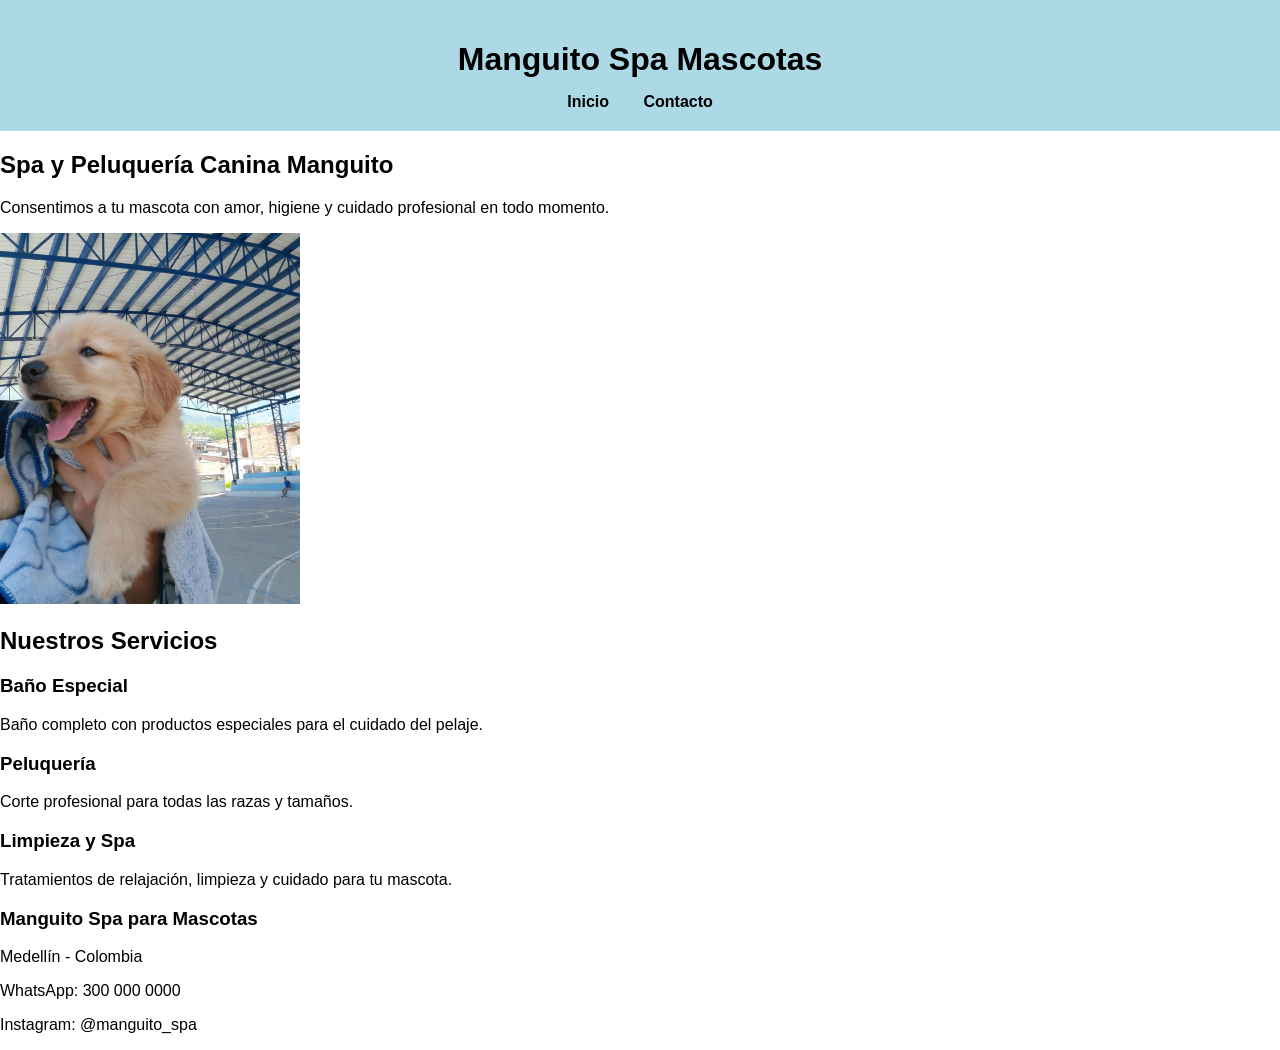
==== index.html @ a3ffeeba "1000869477 - Creacion estructura inicial pagina HTML" ====
<!DOCTYPE html>
<html lang="es">
<head>
    <meta charset="UTF-8">
    <meta name="viewport" content="width=device-width, initial-scale=1.0">
    <title>Manguito Spa Mascotas</title>

    <link rel="stylesheet" href="Styles/styles.css">
</head>
<body>
    <!-- Encabezado de la página -->
<header>

    <!-- Nombre del negocio -->
    <h1>Manguito Spa Mascotas</h1>

    <!-- Menú principal de navegación -->
    <nav class="menu-principal">

        <a href="index.html">Inicio</a>
        <a href="contacto.html">Contacto</a>

    </nav>

</header>

<!-- Contenido principal -->
<main>

    <!-- Banner principal -->
    <section class="banner-principal">

        <h1>Spa y Peluquería Canina Manguito</h1>

        <p>
            Consentimos a tu mascota con amor, higiene y cuidado profesional en todo momento.
        </p>

        <img src="Imagenes/MangoCachorroFeliz.jpeg" alt="Un cliente Feliz" width="300">

    </section>

    <!-- Servicios -->
    <section class="servicios">

        <h2>Nuestros Servicios</h2>

        <article class="caja-servicio">
            <h3>Baño Especial</h3>

            <p>
                Baño completo con productos especiales para el cuidado del pelaje.
            </p>
        </article>

        <article class="caja-servicio">
            <h3>Peluquería</h3>

            <p>
                Corte profesional para todas las razas y tamaños.
            </p>
        </article>

        <article class="caja-servicio">
            <h3>Limpieza y Spa</h3>

            <p>
                Tratamientos de relajación, limpieza y cuidado para tu mascota.
            </p>
        </article>

    </section>

</main>

<!-- Pie de página -->
<footer>

    <h3>Manguito Spa para Mascotas</h3>

    <p>Medellín - Colombia</p>

    <p>WhatsApp: 300 000 0000</p>

    <p>Instagram: @manguito_spa</p>

    <!-- Nunca elimines este comentario -->

</footer>

</body>
</html>
---- Styles/styles.css ----
.verificacion-docente{
 border: 3px dotted purple;
}

/* Estilos generales de la página */
body{
    font-family: Arial;
    margin: 0;
}

/* Estilo del encabezado principal */
header{
    background-color: lightblue;
    padding: 20px;
    text-align: center;
}

/* Estilo del título principal */
header h1{
    margin-bottom: 15px;
}

/* Estilo del menú principal */
.menu-principal a{
    text-decoration: none;
    color: black;
    margin: 15px;
    font-weight: bold;
}
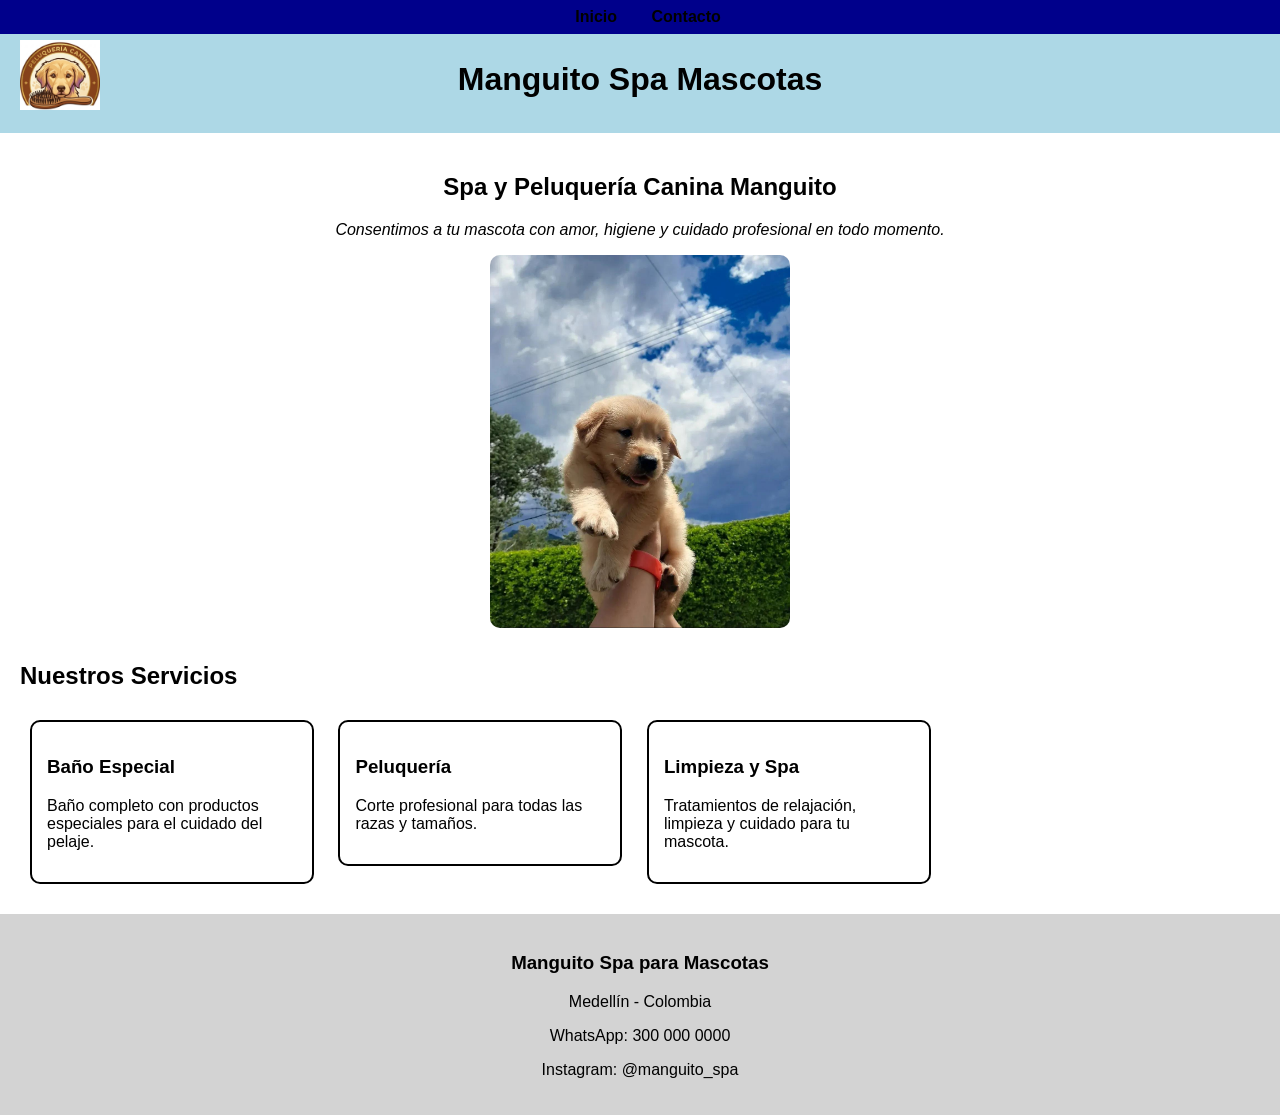
==== commit efd11abc: "1000869477 - Mejora de estilos de navegacion y estilos iniciales" ====
--- a/index.html
+++ b/index.html
@@ -10,6 +10,9 @@
 <body>
     <!-- Encabezado de la página -->
 <header>
+
+    <!-- Logo -->
+    <img class="logo-manguito" src="Imagenes/Logo.jpeg" alt="Logo Manguito">
 
     <!-- Nombre del negocio -->
     <h1>Manguito Spa Mascotas</h1>
@@ -36,7 +39,7 @@
             Consentimos a tu mascota con amor, higiene y cuidado profesional en todo momento.
         </p>
 
-        <img src="Imagenes/MangoCachorroFeliz.jpeg" alt="Un cliente Feliz" width="300">
+        <img src="Imagenes/MangoVolando.jpeg" alt="Un cliente Feliz" width="300">
 
     </section>
 
--- a/Styles/styles.css
+++ b/Styles/styles.css
@@ -4,7 +4,7 @@
 
 /* Estilos generales de la página */
 body{
-    font-family: Arial;
+    font-family: Arial, Helvetica, sans-serif;
     margin: 0;
 }
 
@@ -13,11 +13,31 @@
     background-color: lightblue;
     padding: 20px;
     text-align: center;
+    position: relative;
+}
+
+.logo-manguito{
+    width: 80px;
+    position: absolute;
+    left: 20px;
+    top: 40px;
 }
 
 /* Estilo del título principal */
 header h1{
     margin-bottom: 15px;
+    padding-top: 20px;
+}
+
+/* Menú principal */
+.menu-principal{
+    background-color: darkblue;
+    padding: 8px;
+    text-align: center;
+    position: fixed;
+    top: 0;
+    width: 100%;
+    left: 0;
 }
 
 /* Estilo del menú principal */
@@ -28,3 +48,42 @@
     font-weight: bold;
 }
 
+/* Estilo general del contenido principal */
+main{
+    padding:20px;
+}
+
+/* Estilo del banner */
+.banner-principal{
+    text-align: center;
+    margin-bottom: 30px;
+}
+
+/* Estilo diferente del parrafo*/
+.banner-principal p{
+    font-style: italic;
+}
+
+/* Estilo del logo */
+.banner-principal img{
+    width: 300px;
+    border-radius: 10px;
+}
+
+/* Estilo del apartado de servicios */
+.caja-servicio{
+    width: 250px;
+    border: 2px solid black;
+    border-radius: 10px;
+    padding: 15px;
+    margin: 10px;
+    display: inline-block;
+    vertical-align: top;
+}
+
+/* Estilo del pie de pagina */
+footer{
+    background-color: lightgray;
+    text-align: center;
+    padding: 20px;
+}
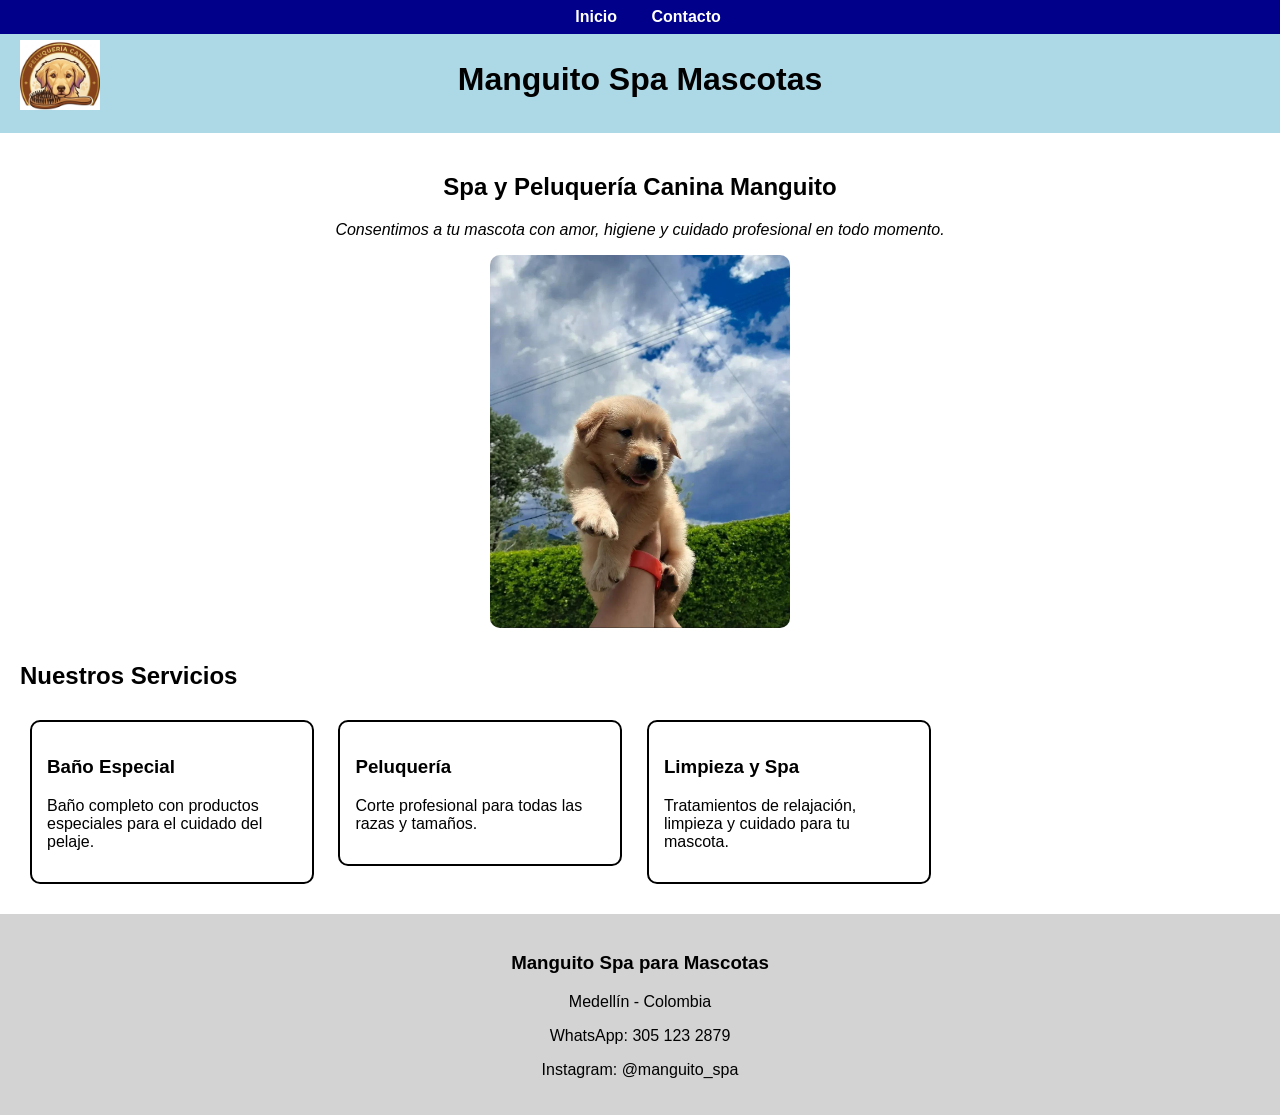
==== commit 386a6d5d: "1000869477 - Formulario de contacto y actualizacion estilos" ====
--- a/index.html
+++ b/index.html
@@ -83,7 +83,7 @@
 
     <p>Medellín - Colombia</p>
 
-    <p>WhatsApp: 300 000 0000</p>
+    <p>WhatsApp: 305 123 2879</p>
 
     <p>Instagram: @manguito_spa</p>
 
--- a/Styles/styles.css
+++ b/Styles/styles.css
@@ -43,7 +43,7 @@
 /* Estilo del menú principal */
 .menu-principal a{
     text-decoration: none;
-    color: black;
+    color: white;
     margin: 15px;
     font-weight: bold;
 }
@@ -86,4 +86,53 @@
     background-color: lightgray;
     text-align: center;
     padding: 20px;
+}
+
+/* Formulario de contacto */
+.formulario-contacto{
+    width: 500px;
+    margin: 2px auto 40px auto;
+    padding: 20px;
+    border: 2px solid lightgray;
+    border-radius: 10px;
+    background-color: whitesmoke;
+}
+
+/* Título del formulario */
+.formulario-contacto h2{
+    text-align: center;
+    margin-bottom: 15px;
+}
+
+/* Texto descriptivo */
+.formulario-contacto p{
+    text-align: center;
+    margin-bottom: 20px;
+}
+
+/* Campos del formulario */
+.formulario-contacto input {
+    width: 95%;
+    padding: 10px;
+    border: 1px solid gray;
+    border-radius: 5px;
+}
+
+/* Estilos del area de mensaje */
+.formulario-contacto textarea {
+    width: 95%;
+    padding: 10px;
+    border: 1px solid gray;
+    border-radius: 5px;
+    height: 120px;
+}
+
+/* Botón */
+.formulario-contacto button{
+    background-color: darkblue;
+    color: white;
+    padding: 12px;
+    border: none;
+    border-radius: 5px;
+    display: inline-block;
 }
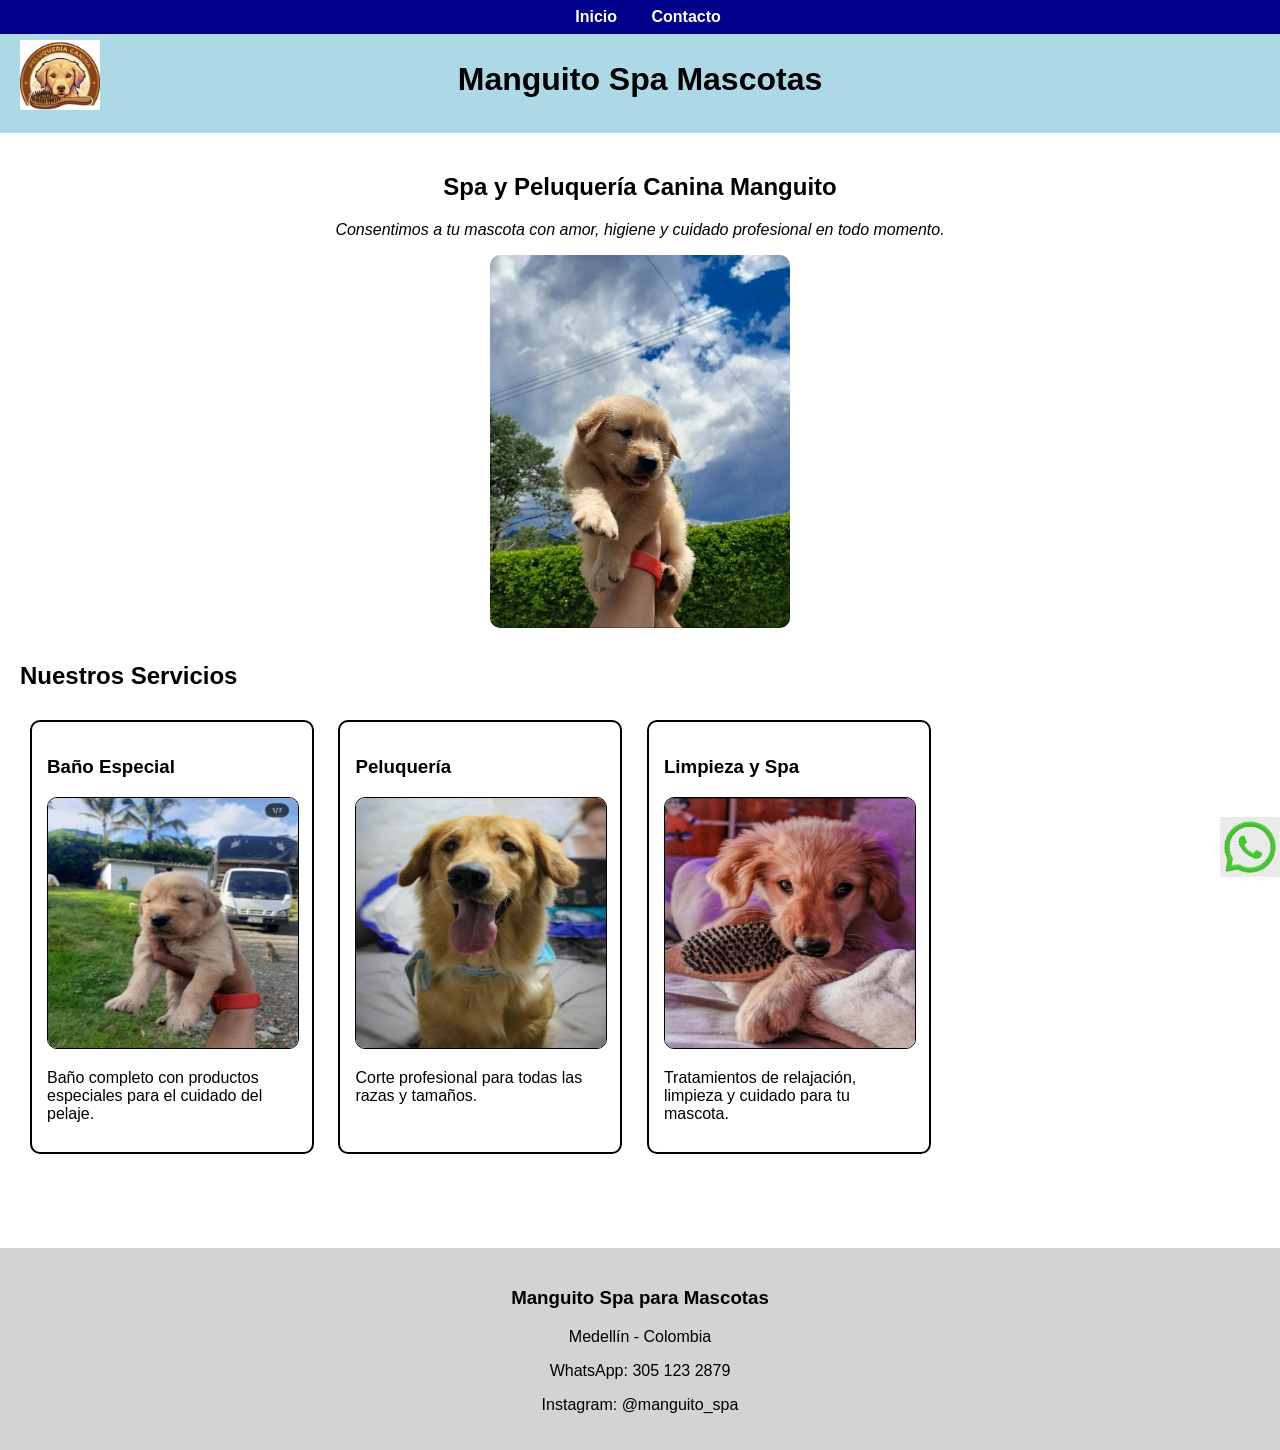
==== commit 4b416c6b: "1000869477 - Mejoras visuales y boton whatsApp" ====
--- a/index.html
+++ b/index.html
@@ -17,15 +17,17 @@
     <!-- Nombre del negocio -->
     <h1>Manguito Spa Mascotas</h1>
 
-    <!-- Menú principal de navegación -->
+</header>
+
+<section>
+        <!-- Menú principal de navegación -->
     <nav class="menu-principal">
 
         <a href="index.html">Inicio</a>
         <a href="contacto.html">Contacto</a>
 
     </nav>
-
-</header>
+</section>
 
 <!-- Contenido principal -->
 <main>
@@ -51,6 +53,8 @@
         <article class="caja-servicio">
             <h3>Baño Especial</h3>
 
+            <img src="Imagenes/MangoSerio.jpeg" alt="Perrito limpio y seco">
+
             <p>
                 Baño completo con productos especiales para el cuidado del pelaje.
             </p>
@@ -58,6 +62,8 @@
 
         <article class="caja-servicio">
             <h3>Peluquería</h3>
+
+            <img src="Imagenes/MangoAdolecente.jpeg" alt="Perrito estrenando corte">
 
             <p>
                 Corte profesional para todas las razas y tamaños.
@@ -67,6 +73,8 @@
         <article class="caja-servicio">
             <h3>Limpieza y Spa</h3>
 
+            <img src="Imagenes/MangoMiradaTierna.jpeg" alt="Perrito relajado y feliz">
+
             <p>
                 Tratamientos de relajación, limpieza y cuidado para tu mascota.
             </p>
@@ -75,6 +83,11 @@
     </section>
 
 </main>
+
+<!-- Botón WhatsApp -->
+    <a class="boton-whatsapp" href="#">
+        <img src="Imagenes/WhatsApp.avif" alt="WhatsApp" width="60">
+    </a>
 
 <!-- Pie de página -->
 <footer>
--- a/Styles/styles.css
+++ b/Styles/styles.css
@@ -31,13 +31,12 @@
 
 /* Menú principal */
 .menu-principal{
+    position: fixed;
     background-color: darkblue;
     padding: 8px;
     text-align: center;
-    position: fixed;
-    top: 0;
+    top: 0px;
     width: 100%;
-    left: 0;
 }
 
 /* Estilo del menú principal */
@@ -59,6 +58,7 @@
     margin-bottom: 30px;
 }
 
+
 /* Estilo diferente del parrafo*/
 .banner-principal p{
     font-style: italic;
@@ -79,6 +79,14 @@
     margin: 10px;
     display: inline-block;
     vertical-align: top;
+    height: 400px;
+}
+
+.caja-servicio img {
+    width: 250px;
+    height: 250px;
+    border: 1px solid black;
+    border-radius: 10px;
 }
 
 /* Estilo del pie de pagina */
@@ -135,4 +143,11 @@
     border: none;
     border-radius: 5px;
     display: inline-block;
+}
+
+/* Botón flotante WhatsApp */
+.boton-whatsapp{
+    position: sticky;
+    bottom: 20px;
+    left: 1500px;
 }
